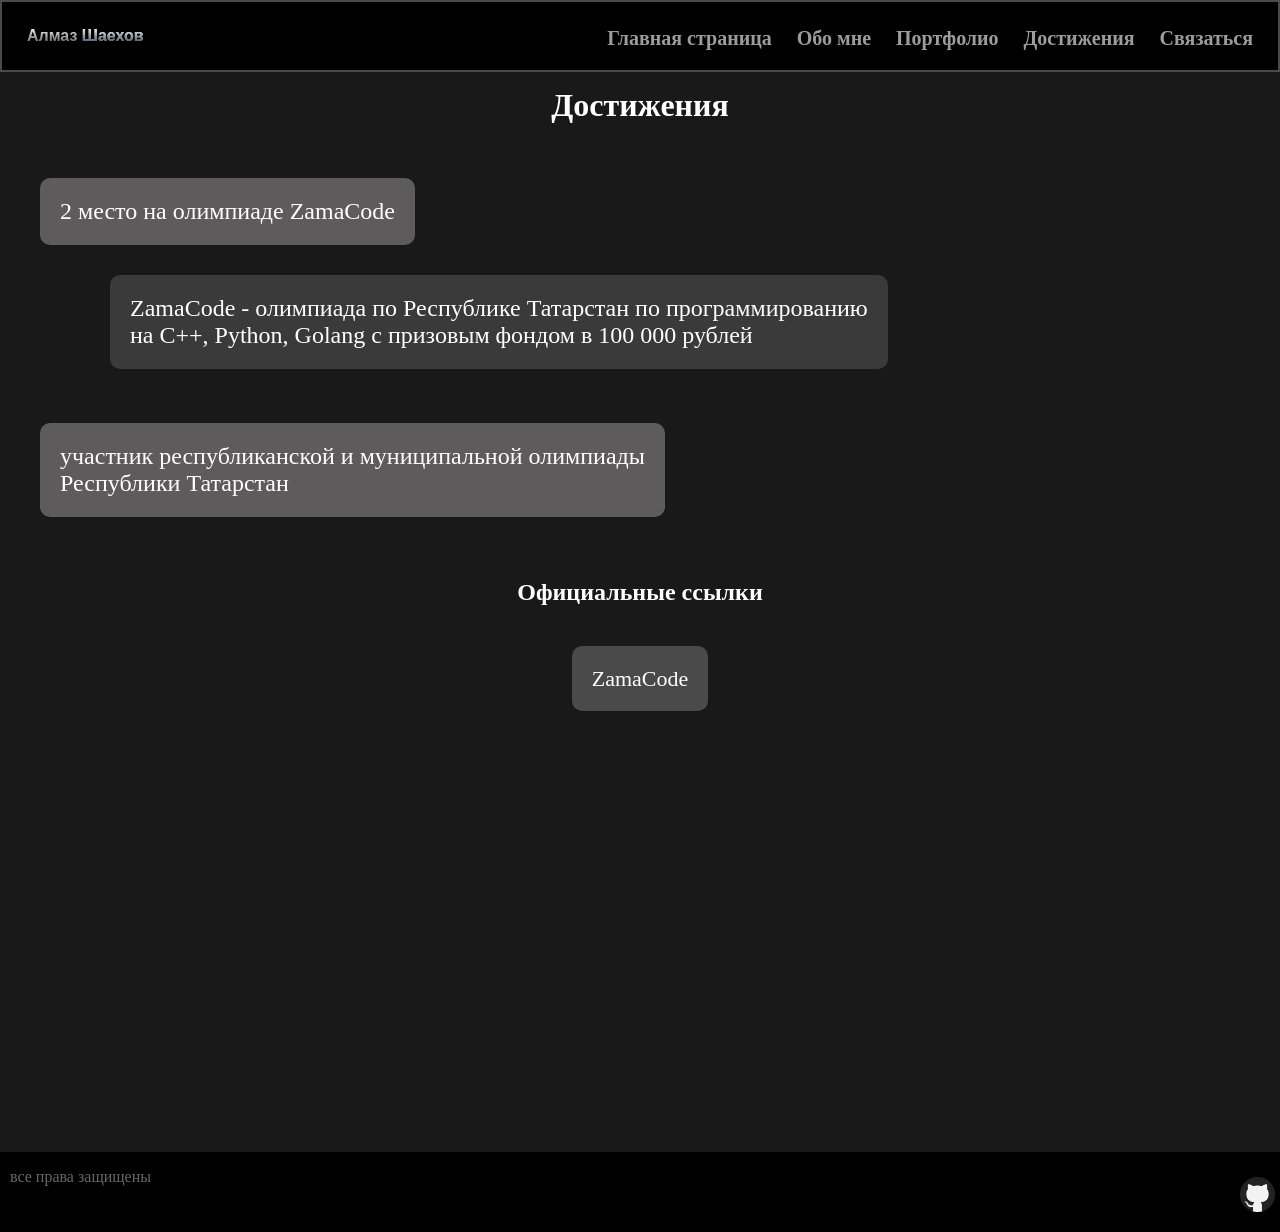
==== achivments.html @ 7fa11ec9 "добавлены файлы проекта" ====
<!DOCTYPE html>
<html>
<head>
  <meta charset="utf-8">
  <meta name="viewport" content="width=device-width, initial-scale=1.0">
  <link rel="stylesheet" type="text/css" href="style.css"/>
  <title>Hello, World!</title>
</head>
<body>
  <header>
    <div class="desktop">
    <div class="bg">
      <nav>
        <a href="index.html" id="logo"><b>Алмаз</b> <b id="lastName">Шаехов</b></a>

        <a href="help.html" class="navigation"><b>Связаться</b></a>
        <a href="achivments.html" class="navigation"><b>Достижения</b></a>
        <a href="portfolio.html" class="navigation"><b>Портфолио</b></a>
        <a href="MeInfo.html" class="navigation"><b>Обо мне</b></a>
        <a href="index.html" class="navigation"><b>Главная страница</b></a>
      </nav>
    </div>
    </div>


      <div class="mobile">
        <div class="bg">
        <nav>
          <a href="index.html" id="logo"><b>Алмаз</b> <b id="lastName">Шаехов</b></a>
        <select id="selnav" onchange="location.href=this.value" value="index.html">
          <option value="index.html">Главная страница</option>
          <option value="MeInfo.html">Обо мне</option>
          <option value="portfolio.html">Портфолио</option>
          <option value="achivments.html" selected>Достижение</option>
          <option value="help.html">Связаться</option>
        </select>
        </nav>
        </div>
      </div>
  </header>
  
  <main>
    <div class="mobile">
    <h1 align="center" >Достижения</h1>
    <ol id="listAchivments">
    <li id="listAch1">2 место на олимпиаде ZamaCode</li>
    <p id="listAch2">ZamaCode - олимпиада по Республике Татарстан <br>по программированию на C++, Python, Golang <br>с призовым фондом в 100 000 рублей</p>
    <li id="listAch3">участник республиканской <br>и муниципальной олимпиады <br>Республики Татарстан</li>
    </ol>
    </div>

    <div class="desktop">
      <h1 align="center">Достижения</h1>
      <ol id="listAchivmentsD">
      <li id="listAch1D">2 место на олимпиаде ZamaCode</li><br>
      <p id="listAch2D">ZamaCode - олимпиада по Республике Татарстан по программированию <br>на C++, Python, Golang с призовым фондом в 100 000 рублей</p>
      <li id="listAch3D">участник республиканской и муниципальной олимпиады <br>Республики Татарстан</li>
      </ol>

      <br>
      <h2 align="center" style="margin-top: 30px; margin-bottom: 60px">Официальные ссылки</h2>

      <div id="URLcon">
      <a href="https://zamacode.ru/" target="_blank" id="ZamaCode">ZamaCode</a>
      </div>
    </div>
  </main>
  
  <footer id="indexfooter">
    <div id="bgfooter">
      <p style="color:#666666; font-size: 16px; margin-left: 10px">все права защищены</p>
        <a href="https://github.com/almazshaehov777-hub" target="_blank"><img src="github.png" class="socialNet"></a>
    </div>
  </footer>
</body>
</html>
---- style.css ----
/*ПК*/
@media (min-width: 1024px){
/*Main Page, PC*/
#logo {
  text-decoration:none;
  color:white;
  font-family: sans-serif;
  font-size: 16px;
  background: -webkit-linear-gradient(top, white, #5d5b5b);
  -webkit-background-clip: text;
  -webkit-text-fill-color: transparent;
}
.navigation{
    text-decoration: none;
    font-size: 20px;
    color: #9c9c9c;
    margin-left: 25px;
    float: right;
}
.navigation:hover{
    animation: navAnim 0.25s;
    animation-fill-mode: forwards;
}
.bg{
    background-color: black;
    padding: 25px;
    border: 2px double #4a4a4a;
}
html, body{
    padding: 0px;
    margin: 0px;
}
.desktop{
    display:block;
}
.mobile{
    display: none;
}


@keyframes navAnim{
    0%{
        font-size: 20px;
        color: #9c9c9c;
    }
    100%{
        font-size: 21px;
        color: white;
    }
}
@keyframes startAnim{
    0%{
        margin-top: 10%;
        opacity: 0;
    }
    100%{
        margin-top: 15px;
        opacity: 100%;
    }
}
@keyframes listAnimA{
    0%{
        opacity: 0;
        margin-top: 20%;
    }
    100%{
        opacity: 1;
        margin-top: 0;
    }
}
@keyframes divAnim{
    0%{
        opacity: 0;
        margin-top: 20%;
    }
    100%{
        opacity: 1;
        margin-top: 20px;
    }
}
@keyframes nameAnim{
    0%{
        opacity: 0;
        margin-top: 5%;
    }
    100%{
        opacity: 1;
        margin-top: 0px;
    }
}
@keyframes listAnimation{
    0%{
        opacity: 0;
        margin-top: 10%;
    }
    100%{
        opacity: 1;
        margin-top: 20px;
    }
}
@keyframes projAnim{
    0%{
        opacity: 0;
        margin-top: 15%;
    }
    100%{
        opacity: 1;
        margin-top: 30px;
    }
}
@keyframes helpAnim{
    0%{
        opacity: 0;
    }
    100%{
        opacity: 1;
    }
}
@keyframes cardAnim{
    0%{
        margin-top: 100px;
        background:#919191;
    }
    100%{
        margin-top: 30px;
        background: white;
    }
}


.name{
    color:#44fe45;
    font-family: 'Times New Roman', Times, serif;
}
body{
    background: rgb(25,25,25);
}
#start{
    color: white;
    font-size: 24px;
    float: right;
    padding: 25px;
    background: #2e2e2e;
    margin-top: 10%;
    opacity: 0;
    animation: startAnim 1.5s ease;
    animation-fill-mode: forwards;
    border-radius: 7px;
    margin-left: 53%;
}
#lastName{
    background: -webkit-linear-gradient(top, white, #38495a);
    -webkit-background-clip: text;
    -webkit-text-fill-color: transparent;
}
#imageStart{
    clip-path: polygon(50% 100%, 10% 100%, 50% 0%, 120% 15%);
    animation: startAnim 2.5s ease;
    animation-fill-mode: forwards;
    position: absolute;
    top: -1%;
    left: -5%;
    display:block;
}
#bgfooter{
    background: black;
    margin-top: auto;
    height: 80px;
}
footer{
    display: flex;
    flex-direction: column;
    min-height: 60vh;
    width: 100%;
}
.socialNet{
    width: 35px;
    height: 35px;
    float:right;
    margin-top: -25px;
    margin-right: 5px;
}
#indexInfoList{
    color: white;
    font-size: 24px;
    float: right;
    margin-right: 10px;
}
.indexInfoListCL{
    padding: 25px;
    background: #2e2e2e;
    margin-bottom: 15px;
    border-radius: 7px;
}
#list1D{
    opacity: 0;
    margin-top: 20%;
    animation: listAnimA 1.5s ease;
    animation-fill-mode: forwards;
}
#list2D{
    opacity: 0;
    margin-top: 20%;
    animation: listAnimA 2.25s ease;
    animation-fill-mode: forwards;
}
#list3D{
    opacity: 0;
    margin-top: 20%;
    animation: listAnimA 3s ease;
    animation-fill-mode: forwards;
}






/*MeInfo, desktop*/
h1{
    color: white;
    animation: startAnim 1.5s ease;
    animation-fill-mode: forwards;
}
#selText{
    display: flex;
    justify-content: center;
}
#distD{
    display: inline-block;
    color: white;
    margin-top: 40px;
    font-size: 28px;
    background: #2e2e2e;
    padding: 25px;
    border-radius: 7px;;
    animation: divAnim 2.5s ease;
    animation-fill-mode: forwards;
}
.greenD{
    color:#44fe45;
}
h2{
    color: white;
}
#langProgD{
    display: flex;
}
#cppD, #csD, #RUD, #END, #JPD{
    height: 350px;
    flex: 1;
    margin-right: 20px;
    border-radius: 10px;
    margin-top: 10px;
}
#cppD>img, #csD>img{
    width: 70px;
    height: 70px;
}
#cppD{
    margin-left: 20px;
    background: #67b0fe;
}
#csD{
    background: #a31aff;
}
#RUD{
    background-image: url("RU.png");
    background-repeat: no-repeat;
    background-size: 260%;
}
#END{
    background-image: url("EN.jpg");
    background-size: cover;
    background-position: center;
}
#JPD{
    background-image: url("JP.jpg");
    background-size: cover;
    background-position: center;
}
#cppD>img, #csD>img{
    position: relative;
    left: 33%;
    top: 35%;
}
#nameLangProg{
    display: flex;
    color: white;
}
.nameLang{
    margin-right: 20px;
    flex: 1;
    border-radius: 10px;
    height: 40px;
    text-align: center;
    line-height: 40px;
    font-size: 24px;
}
#nameCpp{
    margin-left: 20px;
    background: #67b0fe;
}
#nameCs{
    background: #a31aff;
}
#nameRUS{
    background-image: url("RU.png");
    background-repeat: no-repeat;
    background-size: cover;
    color: black;
}
#nameEN{
    background: #3a365d;
}
#nameJP{
    background: white;
    color: black;
}
#containerLang{
    display: flex;
}
.langRate{
    color: white;
    margin-right: 20px;
    height: 40px;
    margin-top: 10px;
    flex: 1;
    border-radius: 10px;
    text-align: center;
    line-height: 40px;
    font-size: 24px;
}
#cppRate{
    margin-left: 20px;
    background: #67b0fe;
}
#csRate{
    background: #a31aff;
}
#RUSRate{
    background-image: url("RU.png");
    background-repeat: no-repeat;
    background-size: cover;
    background-position-y: bottom;
}
#ENRate{
    background: #3a365d;
}
#JPRate{
    color: black;
    background: white;
}

#cppD, #cppRate{
    animation: divAnim 1s ease;
    animation-fill-mode: forwards;
}
#csD, #csRate{
    animation: divAnim 1.25s ease;
    animation-fill-mode: forwards;
}
#RUD, #RUSRate{
    animation: divAnim 1.5s ease;
    animation-fill-mode: forwards;
}
#END, #ENRate{
    animation: divAnim 1.75s ease;
    animation-fill-mode: forwards;
}
#JPD, #JPRate{
    animation: divAnim 2s ease;
    animation-fill-mode: forwards;
}
#nameCpp{
    animation: nameAnim 1s ease;
    animation-fill-mode: forwards;
}
#nameCs{
    animation: nameAnim 1.25s ease;
    animation-fill-mode: forwards;
}
#nameRUS{
    animation: nameAnim 1.5s ease;
    animation-fill-mode: forwards;
}
#nameEN{
    animation: nameAnim 1.75s ease;
    animation-fill-mode: forwards;
}
#nameJP{
    animation: nameAnim 2s ease;
    animation-fill-mode: forwards;
}
h2{
    animation: listAnimation 2s ease;
    animation-fill-mode: forwards;
}
.containerInfo{
    display: flex;
    gap: 15px;
    width: 100%;
}
.cardInfo{
    flex: 1;
    height: 300px;
    background: #424242;
    margin-top: 100px;
    margin-right: 25px;
    margin-left: 25px;
    border-radius: 10px;
    color: #919191;
    border: 4px solid black;
    transition: .3s all ease;
}
.cardInfo>b{
    margin-left: 20px;
    font-size: 24px;
}
.cardInfo>img{
    position: relative;
    left: 3%;
    top: 5%;
}
.cardInfo>p{
    font-size: 26px;
    margin-top: 50px;
    margin-left: 10px;
    margin-right: 5px;
    font-family: FreeMono, monospace;
}
.containerInCard{
    display: flex;
    width: 100%;
}
.cardInCard{
    flex: 1;
    height: 20px;
    background: #7a7a7a;
    font-size: 18px;
    margin-right: 10px;
    margin-left: 10px;
    padding: 5px;
    border-radius: 15px;
    margin-top: auto;
    text-align: center;
    border: 2.5px solid black;
    color: white;
}
.cardInfo:hover{
    background: #e3e3e3;
    margin-top: 60px;
    color: black;
    box-shadow: 0 12px 36px rgba(192, 192, 192, 0.2);
}






/*Portfolio, desktop*/
.cardcontainer{
    display: flex;
}
.cardD{
    display: flex;
    flex: 1;
    transition: .3s all ease;
    height: 100px;
    background: gray;
    margin-left: 15px;
    border-radius: 7px;
    justify-content: center;
    align-items: center;
    font-size: 24px;
    color: white;
    margin-top: 30px;
    animation: projAnim 2s;
    animation-fill-mode: forwards;
}
#lastCard{
    margin-right: 15px;
}
.cardD:hover{
    flex: 2;
    background: white;
    color: black;
    cursor: pointer;
}
#portfoliofooter{
    min-height: 90vh;
}





/*Achivment, desktop*/
#listAchivmentsD{
    color: white;
    font-size: 24px;
}
#listAch1D, #listAch3D{
    background: #5d5b5b;
}
#listAch1D{
    animation: projAnim 1s ease;
    animation-fill-mode: forwards;
}
#listAch2D{
    margin-top: 60px;
    margin-left: 70px;
    background: #3a3a3a;
    animation: projAnim 1.5s ease;
    animation-fill-mode: forwards;
}
#listAch3D{
    margin-top: 60px;
    animation: projAnim 2s ease;
    animation-fill-mode: forwards;
}
#listAch1D, #listAch2D, #listAch3D{
    display: inline-block;
    padding: 20px;
    border-radius: 10px;
}
#URLcon{
    text-align: center;
}
#ZamaCode{
    background: #4a4a4a;
    padding: 20px;
    border-radius: 10px;
    text-decoration: none;
    color: white;
    display: inline;
    font-size: 22px;
    transition: .4s;
    animation: nameAnim 2s ease;
    animation-fill-mode: forwards;
}
#ZamaCode:hover{
    background: white;
    color: black;
}




/*help, desktop*/
form{
    text-align: center;
}
#buttonSubmit{
    margin-top: 30px;
    width: 100px;
    height: 30px;
    border-radius: 7px;
    animation: helpAnim 2s;
    animation-fill-mode: forwards;
}
#nameText{
    width: 200px;
    border-radius: 3px;
    animation: helpAnim 1s;
    animation-fill-mode: forwards;
}
#textHelp{
    width: 250px;
    height: 40px;
    border-radius: 3px;
    animation: helpAnim 1.5s;
    animation-fill-mode: forwards;
}
}
























/*телефоны*/
@media(max-width: 576px){
html{
    display:block;
}

#logo {
  text-decoration:none;
  color:white;
  font-family: sans-serif;
  font-size: 18px;
  background: -webkit-linear-gradient(white, #5d5b5b);
  -webkit-background-clip: text;
  -webkit-text-fill-color: transparent;
}
.desktop{
    display:none;
}
.mobile{
    display: block;
}
.navigation{
    text-decoration: none;
    font-size: 16px;
    color: #9c9c9c;
    margin-left: 25px;
    float: right;
}
.navigation:hover{
    animation: navAnim 0.25s;
    animation-fill-mode: forwards;
}
.bg{
    background-color: black;
    padding: 35px;
    border: 2px double #4a4a4a;
}
html, body{
    padding: 0px;
    margin: 0px;
}


@keyframes navAnim{
    0%{
        font-size: 16px;
        color: #9c9c9c;
    }
    100%{
        font-size: 17px;
        color: white;
    }
}
@keyframes startAnim{
    0%{
        margin-top: 10%;
        opacity: 0;
    }
    100%{
        margin-top: 15px;
        opacity: 100%;
    }
}
@keyframes selAnim{
    0%{
        color: #9c9c9c;
    }
    100%{
        color: white;
    }
}
@keyframes listAnim1{
    0%{
        margin-top: 10%;
        opacity: 0;
    }
    100%{
        margin-top: 15px;
        opacity: 1;
    }
}
@keyframes listAnim2{
    0%{
        margin-top: 20%;
        opacity: 0;
    }
    100%{
        margin-top: 15px;
        opacity: 1;
    }
}
@keyframes listAnim3{
    0%{
        margin-top: 30%;
        opacity: 0;
    }
    100%{
        margin-top: 15px;
        opacity: 1;
    }
}
@keyframes portAnim{
    0%{
        opacity: 0;
        margin-top: 20%;
    }
    100%{
        opacity: 1;
        margin-top: 7%;
    }
}
@keyframes achivmentsAnim{
    0%{
        opacity: 0;
        margin-top: 20%;
    }
    100%{
        opacity: 1;
        margin-top: 5%;
    }
}
@keyframes h2Anim{
    0%{
        opacity: 0;
    }
    100%{
        opacity: 1;
    }
}
@keyframes startAnim2{
    0%{
        opacity: 0;
        margin-bottom: 50px;
    }
    100%{
        opacity: 1;
        margin-bottom: 25px;
    }
}
@keyframes h2ZAnim{
    0%{
        opacity: 0;
        margin-top: 20%;
    }
    100%{
        opacity: 1;
        margin-top: 15px;
    }
}
@keyframes langProg{
    0%{
        opacity: 0;
        margin-top: 20%;
    }
    100%{
        opacity: 1;
        margin-top: 0;
    }
}
@keyframes lang{
    0%{
        opacity: 0;
        margin-top: 20%
    }
    100%{
        opacity: 0.9;
        margin-top: 0;
    }
}
@keyframes textAnim{
    0%{
        color: white;
    }
    100%{
        color: black;
    }
}
@keyframes textHelpAnim{
    0%{
        margin-top: 20%;
        opacity: 0;
    }
    100%{
        margin-top: 20px;
        opacity: 1;
    }
}


.name{
    color:#44fe45;
    font-family: 'Times New Roman', Times, serif;
}
body{
    background: rgb(25,25,25);
}
#start{
    color: white;
    font-size: 20px;
    float: right;
    padding: 25px;
    background: #2e2e2e;
    margin-top: 10%;
    margin-left: 5px;
    opacity: 0;
    animation: startAnim 1.5s ease;
    animation-fill-mode: forwards;
    border-radius: 7px;
    display: inline;
}
#lastName{
    background: -webkit-linear-gradient(white, #38495a);
    -webkit-background-clip: text;
    -webkit-text-fill-color: transparent;
}
#imageStartMobile{
    clip-path: polygon(40% 100%, -50% 50%, 25% 0%, 60% 7.5%, 80% 50%);
    animation: startAnim 2.5s ease;
    animation-fill-mode: forwards;
    width: 80%;
    height: 80%;
}
#bgfooter{
    background: black;
    margin-top: auto;
    height: 80px;
}
#indexfooter{
    display: flex;
    flex-direction: column;
    min-height: 49vh;
    width: 100%;
}
.socialNet{
    width: 35px;
    height: 35px;
    float:right;
    margin-top: -30px;
    margin-right: 5px;
}
#selnav{
    float: right;
    font-size: 16px;
    background: black;
    color: #9c9c9c;
    border-radius: 5px;
}
#selnav:hover{
    animation: selAnim 0.4s;
    animation-fill-mode: forwards;
}
.list{
    color: white;
    white-space: nowrap;
    font-size: 20px;
    background: #2e2e2e;
    padding: 25px;
    margin-top: 15px;
    border-radius: 7px;
    opacity: 0;
}
#listAll{
    display: inline-block;
}
#list1{
    animation: listAnim1 0.75s;
    animation-fill-mode: forwards;
}
#list2{
    animation: listAnim2 1s;
    animation-fill-mode: forwards;
}
#list3{
    animation: listAnim3 1.5s;
    animation-fill-mode: forwards;
}



/*Mobile, Portfolio*/
h1{
    color: white;
    font-family: 'Times New Roman', Times, serif;
    animation: portAnim 1.5s;
    animation-fill-mode: forwards;
}
.cardcontainer{
    display: flex;
}
.card{
    background: gray;
    height: 100px;
    margin-left: 10px;
    margin-top: 40px;
    border-radius: 12px;
    flex: 1;
    transition: .3s all ease;
    animation: portAnim 2s;
    animation-fill-mode: forwards;
    text-align: center;
    display: flex;
    align-items: center;
    justify-content: center;
}
.card:hover{
    flex: 2;
    background: white;
}
#lastCard{
    margin-right: 10px;
}
#portfoliofooter{
    display: flex;
    flex-direction: column;
    width: 100%;
    min-height: 79vh;
}
#firstCard>b, #cardMid>b, #lastCard>b{
    color: white;
}
#firstCard:hover>b{
    animation: textAnim 0.3s ease;
    animation-fill-mode: forwards;
}
#cardMid:hover>b{
    animation: textAnim 0.3s ease;
    animation-fill-mode: forwards;
}
#lastCard:hover>b{
    animation: textAnim 0.3s ease;
    animation-fill-mode: forwards;
}




/*Достижения, Mobile*/
#listAchivments{
    color: white;
    font-size: 20px;
}
#listAchivments>li{
    background: gray;
    padding: 20px;
    margin-right: 90px;
    border-radius: 7px;
}
#listAchivments>p{
    margin-left: 20px;
    background: #4a4a4a;
    margin-right: 25px;
    padding: 15px;
    border-radius: 7px;
}
#listAch1{
    animation: achivmentsAnim 1s;
    animation-fill-mode: forwards;
}
#listAch2{
    animation: achivmentsAnim 1.25s;
    animation-fill-mode: forwards;
}
#listAch3{
    animation: achivmentsAnim 1.5s;
    animation-fill-mode: forwards;
}




/*MeInfo, mobile*/
#dist{
    font-size: 20px;
    color: white;
    margin-left: 10px;
}
h2{
    color: white;
}
#listDist{
    color: white;
    font-size: 24px;
    margin-left: 10px;
}
#cpp{
    background: #67b0fe;
    animation: langProg 1s ease;
    animation-fill-mode: forwards;
}
#cs{
    background: #a31aff;
    animation: langProg 1.5s ease;
    animation-fill-mode: forwards;
}
#langProg{
    color: white;
    font-size: 24px;
    display: flex;
    align-items: center;
    margin-left: 10px;
    text-align: center;
}
#cs>img, #cpp>img{
    width: 35px;
    height: 35px;
    position: relative;
    top: 7px;
    left: 0px;
}
#RU, #EN, #JP, #cpp, #cs{
    position: relative;
    margin-left: 10px;
    border-radius: 7px;
    height: 117px;
    color: black;
    margin-top: 20%;
    opacity: 0;
    flex: 1;
}
#RU{
    background-image: url("RU.png");
    background-size: cover;
    animation: lang 2s ease;
    animation-fill-mode: forwards;
}
#EN{
    background-image: url("EN.jpg");
    background-position: center;
    background-size: 235%;
    animation: lang 2.5s ease;
    animation-fill-mode: forwards;
}
#JP{
    background-image: url("JP.jpg");
    background-position: center;
    background-size: 226.5%;
    margin-right: 15px;
    animation: lang 3s ease;
    animation-fill-mode: forwards;
}
#RU>b, #EN>b, #JP>b{
    position: relative;
    top: 39%;
}
#h2Z{
    margin-top: 15px;
    animation: h2ZAnim 2s ease;
    animation-fill-mode: forwards;
}
#meInfoList1{
    animation: listAnim1 1.25s ease;
    animation-fill-mode: forwards;
    padding: 25px;
    border-radius: 7px;
    background: #7a7a7a;
    margin-right: 90px;
}
#meInfoList2{
    animation: listAnim1 1.5s ease;
    animation-fill-mode: forwards;
    padding: 20px;
    border-radius: 7px;
    background: #7a7a7a;
    margin-right: 90px;
}
#meInfoList3{
    animation: listAnim1 1.75s ease;
    animation-fill-mode: forwards;
    padding: 20px;
    border-radius: 7px;
    background: #7a7a7a;
    margin-right: 90px;
}
#dist{
    font-size: 24px;
    float: right;
    background: #7a7a7a;
    padding: 25px;
    border-radius: 7px;
    margin-bottom: 50px;
    animation: startAnim2 2s ease;
    animation-fill-mode: forwards;
}
#mainWork{
    opacity: 0;
    animation: h2Anim 2s;
    animation-fill-mode: forwards;
}



/*help, Mobile*/
form{
    text-align: center;
}
.textHelp{
    border-radius: 7px;
}
#buttonSubmit{
    width: 100px;
    height: 30px;
    border-radius: 7px;
    background: #969696;
    color: white;
    font-family: 'Times New Roman', Times, serif;
    font-size: 16px;;
    animation: langProg 2s;
    animation-fill-mode: forwards;
}
#namePar{
    margin-top: 40px;
    animation: textHelpAnim 1s ease;
    animation-fill-mode: forwards;
}
#textPar{
    margin-bottom: 0px;
    animation: textHelpAnim 1.25s ease;
    animation-fill-mode: forwards;
}
#nameText{
    width: 40%;
    height: 20px;
    animation: langProg 1.5s ease;
    animation-fill-mode: forwards;
}
#textHelp{
    width: 60%;
    height: 30px;
    margin-bottom: 30px;
    animation: langProg 1.75s ease;
    animation-fill-mode: forwards;
}
#helpfooter{
    display: flex;
    flex-direction: column;
    min-height: 65vh;
    width: 100%;
}
}
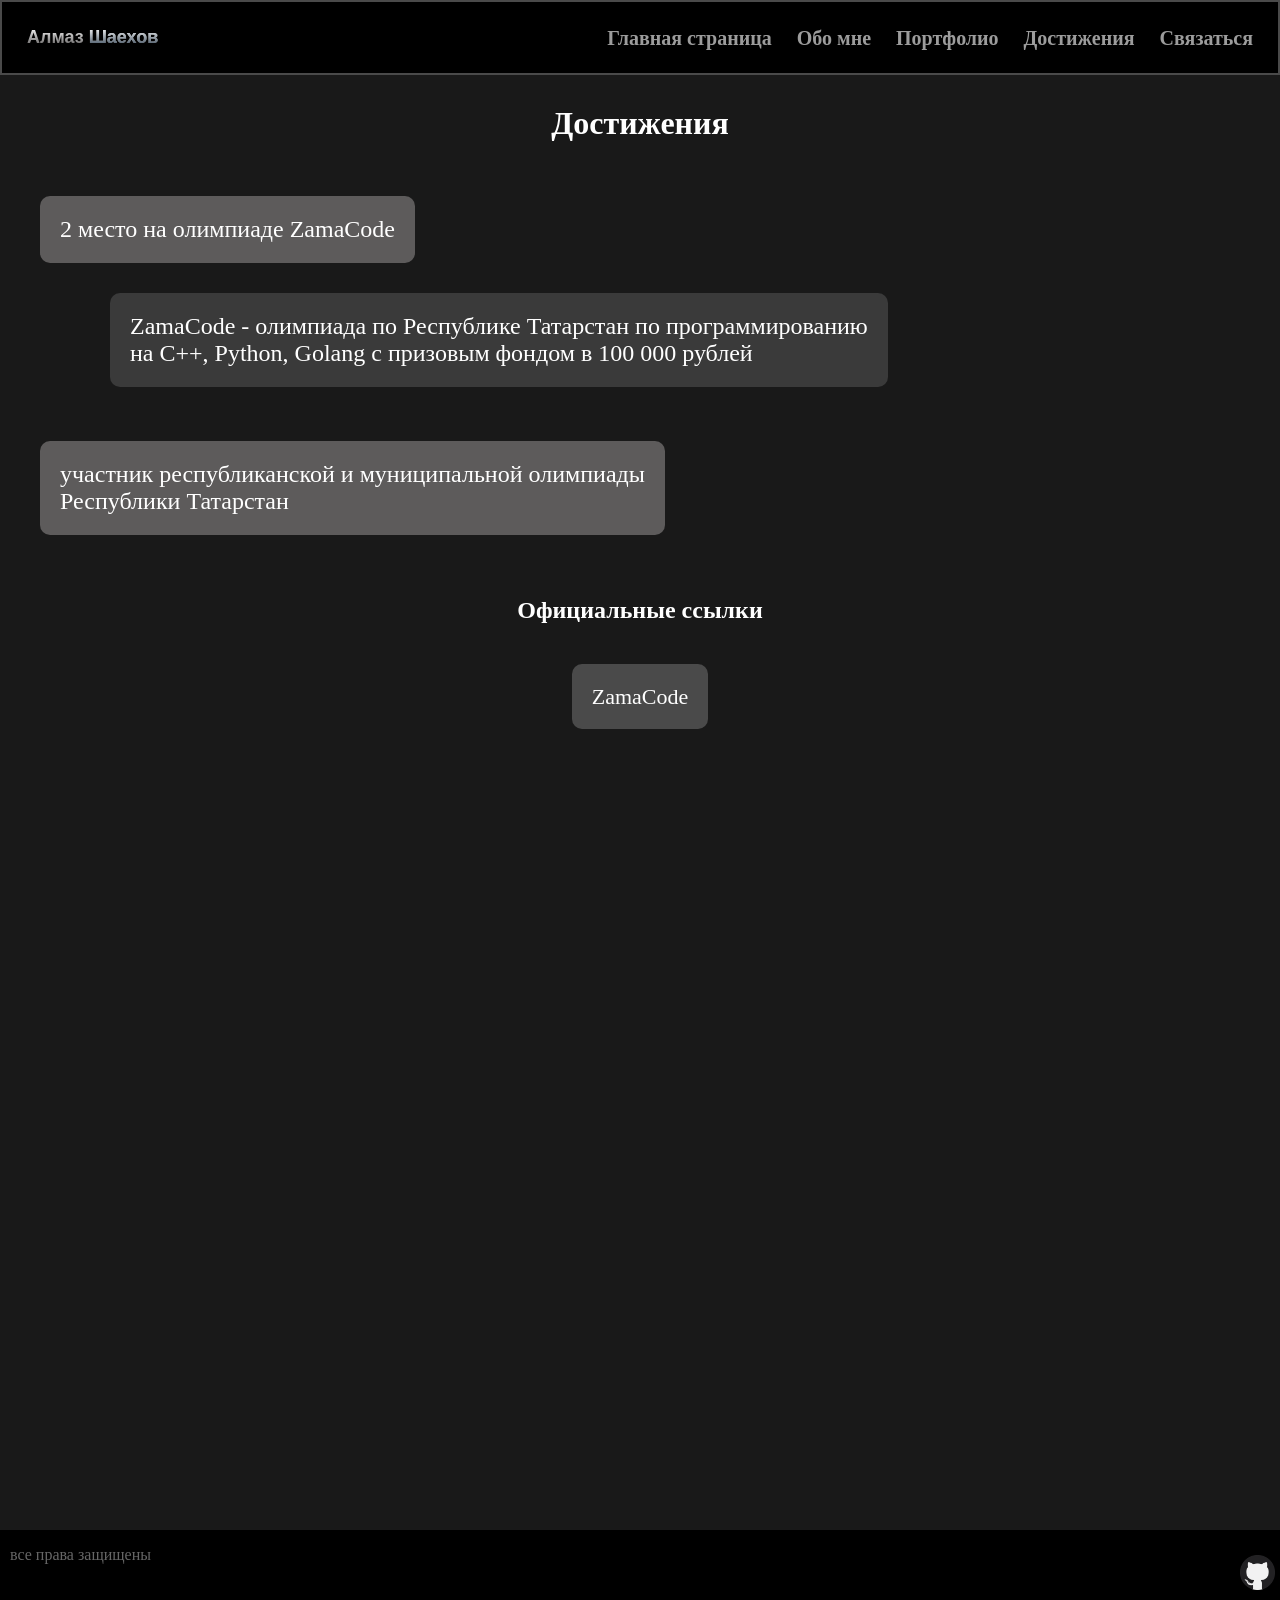
==== commit aade49ba: "был до конца изменен сайт(общий вид страниц для каждого устройства)" ====
--- a/achivments.html
+++ b/achivments.html
@@ -2,9 +2,10 @@
 <html>
 <head>
   <meta charset="utf-8">
-  <meta name="viewport" content="width=device-width, initial-scale=1.0">
+  <meta name="viewport" content="width=device-width, initial-scale=1.0, user-scalable=yes">
   <link rel="stylesheet" type="text/css" href="style.css"/>
-  <title>Hello, World!</title>
+  <link rel="icon" type="image/x-icon" href="image/channels4_profile.ico">
+  <title>Достижения</title>
 </head>
 <body>
   <header>
@@ -40,21 +41,11 @@
   </header>
   
   <main>
-    <div class="mobile">
-    <h1 align="center" >Достижения</h1>
-    <ol id="listAchivments">
-    <li id="listAch1">2 место на олимпиаде ZamaCode</li>
-    <p id="listAch2">ZamaCode - олимпиада по Республике Татарстан <br>по программированию на C++, Python, Golang <br>с призовым фондом в 100 000 рублей</p>
-    <li id="listAch3">участник республиканской <br>и муниципальной олимпиады <br>Республики Татарстан</li>
-    </ol>
-    </div>
-
-    <div class="desktop">
       <h1 align="center">Достижения</h1>
-      <ol id="listAchivmentsD">
-      <li id="listAch1D">2 место на олимпиаде ZamaCode</li><br>
-      <p id="listAch2D">ZamaCode - олимпиада по Республике Татарстан по программированию <br>на C++, Python, Golang с призовым фондом в 100 000 рублей</p>
-      <li id="listAch3D">участник республиканской и муниципальной олимпиады <br>Республики Татарстан</li>
+      <ol id="listAchivments">
+      <li id="listAch1">2 место на олимпиаде ZamaCode</li><br>
+      <p id="listAch2">ZamaCode - олимпиада по Республике Татарстан по программированию <br>на C++, Python, Golang с призовым фондом в 100 000 рублей</p>
+      <li id="listAch3">участник республиканской и муниципальной олимпиады <br>Республики Татарстан</li>
       </ol>
 
       <br>
@@ -63,7 +54,6 @@
       <div id="URLcon">
       <a href="https://zamacode.ru/" target="_blank" id="ZamaCode">ZamaCode</a>
       </div>
-    </div>
   </main>
   
   <footer id="indexfooter">
--- a/style.css
+++ b/style.css
@@ -1,12 +1,93 @@
-/*ПК*/
-@media (min-width: 1024px){
-/*Main Page, PC*/
+#listAll{
+    color: white;
+    font-size: 24px;
+    float: right;
+    margin-right: 10px;
+}
+.list{
+    padding: 25px;
+    background: #2e2e2e;
+    margin-bottom: 15px;
+    border-radius: 7px;
+}
+#list1{
+    opacity: 0;
+    margin-top: 20%;
+    animation: listAnimA 1.5s ease;
+    animation-fill-mode: forwards;
+}
+#list2{
+    opacity: 0;
+    margin-top: 20%;
+    animation: listAnimA 2.25s ease;
+    animation-fill-mode: forwards;
+}
+#list3{
+    opacity: 0;
+    margin-top: 20%;
+    animation: listAnimA 3s ease;
+    animation-fill-mode: forwards;
+}
+#bgfooter{
+    background: black;
+    margin-top: auto;
+    height: 80px;
+}
+footer{
+    display: flex;
+    flex-direction: column;
+    min-height: 100vh;
+    width: 100%;
+}
+.socialNet{
+    width: 35px;
+    height: 35px;
+    float:right;
+    margin-top: -25px;
+    margin-right: 5px;
+}
+.bg{
+    background-color: black;
+    border: 2px double #4a4a4a;
+}
+#start{
+    color: white;
+    font-size: 24px;
+    float: right;
+    margin-top: 10%;
+    margin-left: 5px;
+    opacity: 0;
+    animation: startAnim 1.5s ease;
+    animation-fill-mode: forwards;
+    display: block;
+    width: 100%;
+    text-align: right;
+}
+#bgText{
+    display: inline-block;
+    background: #2e2e2e;
+    padding: 25px;
+    border-radius: 7px;
+}
+#lastName{
+    background: -webkit-linear-gradient(white, #38495a);
+    -webkit-background-clip: text;
+    -webkit-text-fill-color: transparent;
+}
+.name{
+    color:#44fe45;
+    font-family: 'Times New Roman', Times, serif;
+}
+body{
+    background: rgb(25,25,25);
+}
+
 #logo {
   text-decoration:none;
   color:white;
   font-family: sans-serif;
-  font-size: 16px;
-  background: -webkit-linear-gradient(top, white, #5d5b5b);
+  font-size: 18px;
+  background: -webkit-linear-gradient(white, #5d5b5b);
   -webkit-background-clip: text;
   -webkit-text-fill-color: transparent;
 }
@@ -21,449 +102,21 @@
     animation: navAnim 0.25s;
     animation-fill-mode: forwards;
 }
-.bg{
-    background-color: black;
-    padding: 25px;
-    border: 2px double #4a4a4a;
-}
-html, body{
-    padding: 0px;
-    margin: 0px;
-}
-.desktop{
-    display:block;
-}
-.mobile{
-    display: none;
-}
-
-
-@keyframes navAnim{
-    0%{
-        font-size: 20px;
-        color: #9c9c9c;
-    }
-    100%{
-        font-size: 21px;
-        color: white;
-    }
-}
-@keyframes startAnim{
-    0%{
-        margin-top: 10%;
-        opacity: 0;
-    }
-    100%{
-        margin-top: 15px;
-        opacity: 100%;
-    }
-}
-@keyframes listAnimA{
-    0%{
-        opacity: 0;
-        margin-top: 20%;
-    }
-    100%{
-        opacity: 1;
-        margin-top: 0;
-    }
-}
-@keyframes divAnim{
-    0%{
-        opacity: 0;
-        margin-top: 20%;
-    }
-    100%{
-        opacity: 1;
-        margin-top: 20px;
-    }
-}
-@keyframes nameAnim{
-    0%{
-        opacity: 0;
-        margin-top: 5%;
-    }
-    100%{
-        opacity: 1;
-        margin-top: 0px;
-    }
-}
-@keyframes listAnimation{
-    0%{
-        opacity: 0;
-        margin-top: 10%;
-    }
-    100%{
-        opacity: 1;
-        margin-top: 20px;
-    }
-}
-@keyframes projAnim{
-    0%{
-        opacity: 0;
-        margin-top: 15%;
-    }
-    100%{
-        opacity: 1;
-        margin-top: 30px;
-    }
-}
-@keyframes helpAnim{
-    0%{
-        opacity: 0;
-    }
-    100%{
-        opacity: 1;
-    }
-}
-@keyframes cardAnim{
-    0%{
-        margin-top: 100px;
-        background:#919191;
-    }
-    100%{
-        margin-top: 30px;
-        background: white;
-    }
-}
-
-
-.name{
-    color:#44fe45;
-    font-family: 'Times New Roman', Times, serif;
-}
-body{
-    background: rgb(25,25,25);
-}
-#start{
-    color: white;
-    font-size: 24px;
+#selnav{
     float: right;
-    padding: 25px;
-    background: #2e2e2e;
-    margin-top: 10%;
-    opacity: 0;
-    animation: startAnim 1.5s ease;
-    animation-fill-mode: forwards;
-    border-radius: 7px;
-    margin-left: 53%;
-}
-#lastName{
-    background: -webkit-linear-gradient(top, white, #38495a);
-    -webkit-background-clip: text;
-    -webkit-text-fill-color: transparent;
-}
-#imageStart{
-    clip-path: polygon(50% 100%, 10% 100%, 50% 0%, 120% 15%);
-    animation: startAnim 2.5s ease;
-    animation-fill-mode: forwards;
-    position: absolute;
-    top: -1%;
-    left: -5%;
-    display:block;
-}
-#bgfooter{
+    font-size: 16px;
     background: black;
-    margin-top: auto;
-    height: 80px;
-}
-footer{
-    display: flex;
-    flex-direction: column;
-    min-height: 60vh;
-    width: 100%;
-}
-.socialNet{
-    width: 35px;
-    height: 35px;
-    float:right;
-    margin-top: -25px;
-    margin-right: 5px;
-}
-#indexInfoList{
-    color: white;
-    font-size: 24px;
-    float: right;
-    margin-right: 10px;
-}
-.indexInfoListCL{
-    padding: 25px;
-    background: #2e2e2e;
-    margin-bottom: 15px;
-    border-radius: 7px;
-}
-#list1D{
-    opacity: 0;
-    margin-top: 20%;
-    animation: listAnimA 1.5s ease;
-    animation-fill-mode: forwards;
-}
-#list2D{
-    opacity: 0;
-    margin-top: 20%;
-    animation: listAnimA 2.25s ease;
-    animation-fill-mode: forwards;
-}
-#list3D{
-    opacity: 0;
-    margin-top: 20%;
-    animation: listAnimA 3s ease;
-    animation-fill-mode: forwards;
-}
-
-
-
-
-
-
-/*MeInfo, desktop*/
-h1{
-    color: white;
-    animation: startAnim 1.5s ease;
-    animation-fill-mode: forwards;
-}
-#selText{
-    display: flex;
-    justify-content: center;
-}
-#distD{
-    display: inline-block;
-    color: white;
-    margin-top: 40px;
-    font-size: 28px;
-    background: #2e2e2e;
-    padding: 25px;
-    border-radius: 7px;;
-    animation: divAnim 2.5s ease;
-    animation-fill-mode: forwards;
-}
-.greenD{
-    color:#44fe45;
-}
-h2{
-    color: white;
-}
-#langProgD{
-    display: flex;
-}
-#cppD, #csD, #RUD, #END, #JPD{
-    height: 350px;
-    flex: 1;
-    margin-right: 20px;
-    border-radius: 10px;
-    margin-top: 10px;
-}
-#cppD>img, #csD>img{
-    width: 70px;
-    height: 70px;
-}
-#cppD{
-    margin-left: 20px;
-    background: #67b0fe;
-}
-#csD{
-    background: #a31aff;
-}
-#RUD{
-    background-image: url("RU.png");
-    background-repeat: no-repeat;
-    background-size: 260%;
-}
-#END{
-    background-image: url("EN.jpg");
-    background-size: cover;
-    background-position: center;
-}
-#JPD{
-    background-image: url("JP.jpg");
-    background-size: cover;
-    background-position: center;
-}
-#cppD>img, #csD>img{
-    position: relative;
-    left: 33%;
-    top: 35%;
-}
-#nameLangProg{
-    display: flex;
-    color: white;
-}
-.nameLang{
-    margin-right: 20px;
-    flex: 1;
-    border-radius: 10px;
-    height: 40px;
-    text-align: center;
-    line-height: 40px;
-    font-size: 24px;
-}
-#nameCpp{
-    margin-left: 20px;
-    background: #67b0fe;
-}
-#nameCs{
-    background: #a31aff;
-}
-#nameRUS{
-    background-image: url("RU.png");
-    background-repeat: no-repeat;
-    background-size: cover;
-    color: black;
-}
-#nameEN{
-    background: #3a365d;
-}
-#nameJP{
-    background: white;
-    color: black;
-}
-#containerLang{
-    display: flex;
-}
-.langRate{
-    color: white;
-    margin-right: 20px;
-    height: 40px;
-    margin-top: 10px;
-    flex: 1;
-    border-radius: 10px;
-    text-align: center;
-    line-height: 40px;
-    font-size: 24px;
-}
-#cppRate{
-    margin-left: 20px;
-    background: #67b0fe;
-}
-#csRate{
-    background: #a31aff;
-}
-#RUSRate{
-    background-image: url("RU.png");
-    background-repeat: no-repeat;
-    background-size: cover;
-    background-position-y: bottom;
-}
-#ENRate{
-    background: #3a365d;
-}
-#JPRate{
-    color: black;
-    background: white;
-}
-
-#cppD, #cppRate{
-    animation: divAnim 1s ease;
-    animation-fill-mode: forwards;
-}
-#csD, #csRate{
-    animation: divAnim 1.25s ease;
-    animation-fill-mode: forwards;
-}
-#RUD, #RUSRate{
-    animation: divAnim 1.5s ease;
-    animation-fill-mode: forwards;
-}
-#END, #ENRate{
-    animation: divAnim 1.75s ease;
-    animation-fill-mode: forwards;
-}
-#JPD, #JPRate{
-    animation: divAnim 2s ease;
-    animation-fill-mode: forwards;
-}
-#nameCpp{
-    animation: nameAnim 1s ease;
-    animation-fill-mode: forwards;
-}
-#nameCs{
-    animation: nameAnim 1.25s ease;
-    animation-fill-mode: forwards;
-}
-#nameRUS{
-    animation: nameAnim 1.5s ease;
-    animation-fill-mode: forwards;
-}
-#nameEN{
-    animation: nameAnim 1.75s ease;
-    animation-fill-mode: forwards;
-}
-#nameJP{
-    animation: nameAnim 2s ease;
-    animation-fill-mode: forwards;
-}
-h2{
-    animation: listAnimation 2s ease;
-    animation-fill-mode: forwards;
-}
-.containerInfo{
-    display: flex;
-    gap: 15px;
-    width: 100%;
-}
-.cardInfo{
-    flex: 1;
-    height: 300px;
-    background: #424242;
-    margin-top: 100px;
-    margin-right: 25px;
-    margin-left: 25px;
-    border-radius: 10px;
-    color: #919191;
-    border: 4px solid black;
-    transition: .3s all ease;
-}
-.cardInfo>b{
-    margin-left: 20px;
-    font-size: 24px;
-}
-.cardInfo>img{
-    position: relative;
-    left: 3%;
-    top: 5%;
-}
-.cardInfo>p{
-    font-size: 26px;
-    margin-top: 50px;
-    margin-left: 10px;
-    margin-right: 5px;
-    font-family: FreeMono, monospace;
-}
-.containerInCard{
-    display: flex;
-    width: 100%;
-}
-.cardInCard{
-    flex: 1;
-    height: 20px;
-    background: #7a7a7a;
-    font-size: 18px;
-    margin-right: 10px;
-    margin-left: 10px;
-    padding: 5px;
-    border-radius: 15px;
-    margin-top: auto;
-    text-align: center;
-    border: 2.5px solid black;
-    color: white;
-}
-.cardInfo:hover{
-    background: #e3e3e3;
-    margin-top: 60px;
-    color: black;
-    box-shadow: 0 12px 36px rgba(192, 192, 192, 0.2);
-}
-
-
-
-
-
-
-/*Portfolio, desktop*/
+    color: #9c9c9c;
+    border-radius: 5px;
+}
+#selnav:hover{
+    animation: selAnim 0.4s;
+    animation-fill-mode: forwards;
+}
 .cardcontainer{
     display: flex;
 }
-.cardD{
+.card{
     display: flex;
     flex: 1;
     transition: .3s all ease;
@@ -482,7 +135,7 @@
 #lastCard{
     margin-right: 15px;
 }
-.cardD:hover{
+.card:hover{
     flex: 2;
     background: white;
     color: black;
@@ -491,36 +144,280 @@
 #portfoliofooter{
     min-height: 90vh;
 }
-
-
-
-
-
-/*Achivment, desktop*/
-#listAchivmentsD{
+h1{
+    color: white;
+    font-family: 'Times New Roman', Times, serif;
+    animation: portAnim 1.5s;
+    animation-fill-mode: forwards;
+}
+html, body{
+    padding: 0px;
+    margin: 0px;
+}
+
+
+
+
+
+
+
+
+/*MeInfo*/
+.selText{
+    display: flex;
+    justify-content: center;
+}
+.dist{
+    display: inline-block;
+    color: white;
+    margin-top: 40px;
+    font-size: 28px;
+    background: #2e2e2e;
+    padding: 25px;
+    border-radius: 7px;;
+    animation: divAnim 2.5s ease;
+    animation-fill-mode: forwards;
+}
+h2{
+    color: white;
+}
+.langProg{
+    display: flex;
+    gap: 30px;
+}
+.cpp, .cs, .RU, .EN, .JP{
+    height: 350px;
+    flex: 1;
+    margin-right: 20px;
+    border-radius: 10px;
+    margin-top: 10px;
+}
+.cpp>img, .cs>img{
+    width: 70px;
+    height: 70px;
+}
+.cpp{
+    margin-left: 20px;
+    background: #67b0fe;
+}
+.cs{
+    background: #a31aff;
+}
+.RU{
+    background-image: url("RU.png");
+    background-repeat: no-repeat;
+    background-size: cover;
+}
+.EN{
+    background-image: url("EN.jpg");
+    background-size: cover;
+    background-position: center;
+}
+.JP{
+    background-image: url("JP.jpg");
+    background-size: cover;
+    background-position: center;
+}
+.cpp>img, .cs>img{
+    position: relative;
+    left: auto;
+    top: 35%;
+}
+.nameLangProg{
+    display: flex;
+    color: white;
+    gap: 30px;
+}
+.nameLang{
+    margin-right: 20px;
+    flex: 1;
+    border-radius: 10px;
+    height: 40px;
+    text-align: center;
+    line-height: 40px;
+    font-size: 24px;
+}
+#nameCpp{
+    margin-left: 20px;
+    background: #67b0fe;
+}
+#nameCs{
+    background: #a31aff;
+}
+#nameRUS{
+    background-image: url("RU.png");
+    background-repeat: no-repeat;
+    background-size: cover;
+    color: black;
+}
+#nameEN{
+    background: #3a365d;
+}
+#nameJP{
+    background: white;
+    color: black;
+}
+.containerLang{
+    display: flex;
+    gap: 30px;
+}
+.langRate{
+    color: white;
+    margin-right: 20px;
+    height: 40px;
+    margin-top: 10px;
+    flex: 1;
+    border-radius: 10px;
+    text-align: center;
+    line-height: 40px;
+    font-size: 24px;
+}
+#cppRate{
+    margin-left: 20px;
+    background: #67b0fe;
+}
+#csRate{
+    background: #a31aff;
+}
+#RUSRate{
+    background-image: url("RU.png");
+    background-repeat: no-repeat;
+    background-size: cover;
+    background-position-y: bottom;
+}
+#ENRate{
+    background: #3a365d;
+}
+#JPRate{
+    color: black;
+    background: white;
+}
+
+#cppD, #cppRate{
+    animation: divAnim 1s ease;
+    animation-fill-mode: forwards;
+}
+#csD, #csRate{
+    animation: divAnim 1.25s ease;
+    animation-fill-mode: forwards;
+}
+#RUD, #RUSRate{
+    animation: divAnim 1.5s ease;
+    animation-fill-mode: forwards;
+}
+#END, #ENRate{
+    animation: divAnim 1.75s ease;
+    animation-fill-mode: forwards;
+}
+#JPD, #JPRate{
+    animation: divAnim 2s ease;
+    animation-fill-mode: forwards;
+}
+#nameCpp{
+    animation: nameAnim 1s ease;
+    animation-fill-mode: forwards;
+}
+#nameCs{
+    animation: nameAnim 1.25s ease;
+    animation-fill-mode: forwards;
+}
+#nameRUS{
+    animation: nameAnim 1.5s ease;
+    animation-fill-mode: forwards;
+}
+#nameEN{
+    animation: nameAnim 1.75s ease;
+    animation-fill-mode: forwards;
+}
+#nameJP{
+    animation: nameAnim 2s ease;
+    animation-fill-mode: forwards;
+}
+h2{
+    animation: listAnimation 2s ease;
+    animation-fill-mode: forwards;
+}
+.containerInfo{
+    display: flex;
+    gap: 15px;
+    width: 100%;
+}
+.cardInfo{
+    flex: 1;
+    height: 350px;
+    background: #424242;
+    border-radius: 10px;
+    color: #919191;
+    border: 4px solid black;
+    transition: .3s all ease;
+    animation: helpAnim 1.5s ease;
+    animation-fill-mode: forwards;
+}
+.cardInfo>b{
+    font-size: 24px;
+}
+.cardInfo>img{
+    position: relative;
+    left: 3%;
+    top: 5%;
+}
+.cardInfo>p{
+    font-size: 26px;
+    font-family: FreeMono, monospace;
+}
+.containerInCard{
+    display: flex;
+    width: 100%;
+}
+.cardInCard{
+    flex: 1;
+    height: 20px;
+    background: #7a7a7a;
+    font-size: 18px;
+    padding: 5px;
+    border-radius: 15px;
+    border: 2.5px solid black;
+    color: white;
+}
+.cardInfo:hover{
+    background: #e3e3e3;
+    color: black;
+    box-shadow: 0 12px 36px rgba(192, 192, 192, 0.2);
+}
+.cpp, .cs{
+    display: flex;
+    justify-content: center;
+}
+
+
+
+
+
+
+
+
+/*achivments*/
+#listAchivments{
     color: white;
     font-size: 24px;
 }
-#listAch1D, #listAch3D{
+#listAch1, #listAch3{
     background: #5d5b5b;
 }
-#listAch1D{
+#listAch1{
     animation: projAnim 1s ease;
     animation-fill-mode: forwards;
 }
-#listAch2D{
-    margin-top: 60px;
-    margin-left: 70px;
+#listAch2{
     background: #3a3a3a;
     animation: projAnim 1.5s ease;
     animation-fill-mode: forwards;
 }
-#listAch3D{
-    margin-top: 60px;
+#listAch3{
     animation: projAnim 2s ease;
     animation-fill-mode: forwards;
 }
-#listAch1D, #listAch2D, #listAch3D{
+#listAch1, #listAch2, #listAch3{
     display: inline-block;
     padding: 20px;
     border-radius: 10px;
@@ -548,12 +445,22 @@
 
 
 
-/*help, desktop*/
+
+
+/*Help*/
 form{
     text-align: center;
+    padding: 80px;
+    background: #2e2e2e;
+    display: inline-block;
+    border-radius: 25px;
+}
+section{
+    display: flex;
+    align-items: center;
+    justify-content: center;
 }
 #buttonSubmit{
-    margin-top: 30px;
     width: 100px;
     height: 30px;
     border-radius: 7px;
@@ -565,13 +472,280 @@
     border-radius: 3px;
     animation: helpAnim 1s;
     animation-fill-mode: forwards;
+    border-radius: 30px;
+    height: 25px
 }
 #textHelp{
-    width: 250px;
-    height: 40px;
+    width: 300px;
+    height: 50px;
     border-radius: 3px;
     animation: helpAnim 1.5s;
     animation-fill-mode: forwards;
+    border-radius: 30px;
+}
+
+
+
+
+
+
+
+
+
+
+
+
+
+
+
+
+
+
+
+/*ПК*/
+@media (min-width: 1024px){
+/*Main Page, PC*/
+.bg{
+    padding: 25px;
+}
+
+.desktop{
+    display:block;
+}
+.mobile{
+    display: none;
+}
+
+
+
+
+
+@keyframes navAnim{
+    0%{
+        font-size: 20px;
+        color: #9c9c9c;
+    }
+    100%{
+        font-size: 21px;
+        color: white;
+    }
+}
+@keyframes startAnim{
+    0%{
+        margin-top: 10%;
+        opacity: 0;
+    }
+    100%{
+        margin-top: 15px;
+        opacity: 100%;
+    }
+}
+@keyframes listAnimA{
+    0%{
+        opacity: 0;
+        margin-top: 20%;
+    }
+    100%{
+        opacity: 1;
+        margin-top: 0;
+    }
+}
+@keyframes divAnim{
+    0%{
+        opacity: 0;
+        margin-top: 20%;
+    }
+    100%{
+        opacity: 1;
+        margin-top: 20px;
+    }
+}
+@keyframes nameAnim{
+    0%{
+        opacity: 0;
+        margin-top: 5%;
+    }
+    100%{
+        opacity: 1;
+        margin-top: 0px;
+    }
+}
+@keyframes listAnimation{
+    0%{
+        opacity: 0;
+        margin-top: 10%;
+    }
+    100%{
+        opacity: 1;
+        margin-top: 20px;
+    }
+}
+@keyframes projAnim{
+    0%{
+        opacity: 0;
+        margin-top: 15%;
+    }
+    100%{
+        opacity: 1;
+        margin-top: 30px;
+    }
+}
+@keyframes helpAnim{
+    0%{
+        opacity: 0;
+    }
+    100%{
+        opacity: 1;
+    }
+}
+@keyframes cardAnim{
+    0%{
+        margin-top: 100px;
+        background:#919191;
+    }
+    100%{
+        margin-top: 30px;
+        background: white;
+    }
+}
+#start{
+    margin-left: 53%;
+}
+
+
+
+
+
+
+
+
+
+
+
+/*MeInfo, desktop*/
+.selText{
+    display: flex;
+    justify-content: center;
+}
+.dist{
+    margin-top: 40px;
+    padding: 25px;
+}
+h2{
+    color: white;
+}
+.langProg{
+    gap: 30px;
+}
+.cpp, .cs, .RU, .EN, .JP{
+    margin-right: 20px;
+    margin-top: 10px;
+}
+.cpp>img, .cs>img{
+    width: 70px;
+    height: 70px;
+}
+.cpp{
+    margin-left: 20px;
+}
+.cpp>img, .cs>img{
+    top: 35%;
+}
+.nameLangProg{
+    gap: 30px;
+}
+.nameLang{
+    margin-right: 20px;
+    text-align: center;
+}
+#nameCpp{
+    margin-left: 20px;
+}
+.containerLang{
+    gap: 30px;
+}
+.langRate{
+    margin-right: 20px;
+    margin-top: 10px;
+    text-align: center;
+}
+#cppRate{
+    margin-left: 20px;
+}
+.containerInfo{
+    gap: 15px;
+    width: 100%;
+}
+.cardInfo{
+    margin-top: 100px;
+    margin-right: 25px;
+    margin-left: 25px;
+}
+.cardInfo>b{
+    margin-left: 10px;
+    margin-top: 25px;
+    display: block;
+}
+.cardInfo>img{
+    left: 3%;
+    top: 5%;
+}
+.cardInfo>p{
+    margin-top: 25px;
+    margin-left: 10px;
+    margin-right: 5px;
+}
+.containerInCard{
+    width: 100%;
+}
+.cardInCard{
+    margin-right: 10px;
+    margin-left: 10px;
+    margin-top: auto;
+    text-align: center;
+}
+.cardInfo:hover{
+    margin-top: 60px;
+}
+#znania{
+    margin-top: 20px;
+    margin-bottom: 100px;
+}
+
+
+
+
+
+
+
+
+
+/*Achivment, desktop*/
+#listAch2{
+    margin-top: 60px;
+    margin-left: 70px;
+}
+#listAch3{
+    margin-top: 60px;
+}
+h1{
+    animation: projAnim 1.5s;
+    animation-fill-mode: forwards;
+}
+
+
+
+
+
+
+
+/*help, desktop*/
+#buttonSubmit{
+    margin-top: 30px;
+}
+.svaz{
+    display: flex;
+    justify-content: center;
 }
 }
 
@@ -604,40 +778,14 @@
     display:block;
 }
 
-#logo {
-  text-decoration:none;
-  color:white;
-  font-family: sans-serif;
-  font-size: 18px;
-  background: -webkit-linear-gradient(white, #5d5b5b);
-  -webkit-background-clip: text;
-  -webkit-text-fill-color: transparent;
-}
 .desktop{
     display:none;
 }
 .mobile{
     display: block;
 }
-.navigation{
-    text-decoration: none;
-    font-size: 16px;
-    color: #9c9c9c;
-    margin-left: 25px;
-    float: right;
-}
-.navigation:hover{
-    animation: navAnim 0.25s;
-    animation-fill-mode: forwards;
-}
 .bg{
-    background-color: black;
     padding: 35px;
-    border: 2px double #4a4a4a;
-}
-html, body{
-    padding: 0px;
-    margin: 0px;
 }
 
 
@@ -785,83 +933,115 @@
         opacity: 1;
     }
 }
-
-
-.name{
-    color:#44fe45;
-    font-family: 'Times New Roman', Times, serif;
-}
-body{
-    background: rgb(25,25,25);
-}
+@keyframes projAnim{
+    0%{
+        opacity: 0;
+        margin-top: 15%;
+    }
+    100%{
+        opacity: 1;
+        margin-top: 30px;
+    }
+}
+@keyframes navAnim{
+    0%{
+        font-size: 20px;
+        color: #9c9c9c;
+    }
+    100%{
+        font-size: 21px;
+        color: white;
+    }
+}
+@keyframes startAnim{
+    0%{
+        margin-top: 10%;
+        opacity: 0;
+    }
+    100%{
+        margin-top: 15px;
+        opacity: 100%;
+    }
+}
+@keyframes listAnimA{
+    0%{
+        opacity: 0;
+        margin-top: 20%;
+    }
+    100%{
+        opacity: 1;
+        margin-top: 0;
+    }
+}
+@keyframes divAnim{
+    0%{
+        opacity: 0;
+        margin-top: 20%;
+    }
+    100%{
+        opacity: 1;
+        margin-top: 20px;
+    }
+}
+@keyframes nameAnim{
+    0%{
+        opacity: 0;
+        margin-top: 5%;
+    }
+    100%{
+        opacity: 1;
+        margin-top: 0px;
+    }
+}
+@keyframes listAnimation{
+    0%{
+        opacity: 0;
+        margin-top: 10%;
+    }
+    100%{
+        opacity: 1;
+        margin-top: 20px;
+    }
+}
+@keyframes projAnim{
+    0%{
+        opacity: 0;
+        margin-top: 15%;
+    }
+    100%{
+        opacity: 1;
+        margin-top: 30px;
+    }
+}
+@keyframes helpAnim{
+    0%{
+        opacity: 0;
+    }
+    100%{
+        opacity: 1;
+    }
+}
+@keyframes cardAnim{
+    0%{
+        margin-top: 100px;
+        background:#919191;
+    }
+    100%{
+        margin-top: 30px;
+        background: white;
+    }
+}
+
+
+
+
+
+
 #start{
-    color: white;
-    font-size: 20px;
-    float: right;
-    padding: 25px;
-    background: #2e2e2e;
     margin-top: 10%;
     margin-left: 5px;
-    opacity: 0;
-    animation: startAnim 1.5s ease;
-    animation-fill-mode: forwards;
-    border-radius: 7px;
-    display: inline;
-}
-#lastName{
-    background: -webkit-linear-gradient(white, #38495a);
-    -webkit-background-clip: text;
-    -webkit-text-fill-color: transparent;
-}
-#imageStartMobile{
-    clip-path: polygon(40% 100%, -50% 50%, 25% 0%, 60% 7.5%, 80% 50%);
-    animation: startAnim 2.5s ease;
-    animation-fill-mode: forwards;
-    width: 80%;
-    height: 80%;
-}
-#bgfooter{
-    background: black;
-    margin-top: auto;
-    height: 80px;
-}
-#indexfooter{
-    display: flex;
-    flex-direction: column;
-    min-height: 49vh;
-    width: 100%;
-}
-.socialNet{
-    width: 35px;
-    height: 35px;
-    float:right;
-    margin-top: -30px;
-    margin-right: 5px;
-}
-#selnav{
-    float: right;
-    font-size: 16px;
-    background: black;
-    color: #9c9c9c;
-    border-radius: 5px;
-}
-#selnav:hover{
-    animation: selAnim 0.4s;
-    animation-fill-mode: forwards;
-}
-.list{
-    color: white;
-    white-space: nowrap;
-    font-size: 20px;
-    background: #2e2e2e;
-    padding: 25px;
-    margin-top: 15px;
-    border-radius: 7px;
-    opacity: 0;
-}
-#listAll{
-    display: inline-block;
-}
+}
+
 #list1{
     animation: listAnim1 0.75s;
     animation-fill-mode: forwards;
@@ -878,262 +1058,328 @@
 
 
 /*Mobile, Portfolio*/
-h1{
-    color: white;
-    font-family: 'Times New Roman', Times, serif;
-    animation: portAnim 1.5s;
-    animation-fill-mode: forwards;
-}
-.cardcontainer{
-    display: flex;
-}
-.card{
-    background: gray;
-    height: 100px;
-    margin-left: 10px;
-    margin-top: 40px;
-    border-radius: 12px;
-    flex: 1;
-    transition: .3s all ease;
-    animation: portAnim 2s;
-    animation-fill-mode: forwards;
-    text-align: center;
-    display: flex;
-    align-items: center;
-    justify-content: center;
-}
-.card:hover{
-    flex: 2;
-    background: white;
-}
-#lastCard{
-    margin-right: 10px;
-}
+
 #portfoliofooter{
     display: flex;
     flex-direction: column;
     width: 100%;
     min-height: 79vh;
 }
-#firstCard>b, #cardMid>b, #lastCard>b{
-    color: white;
-}
-#firstCard:hover>b{
-    animation: textAnim 0.3s ease;
-    animation-fill-mode: forwards;
-}
-#cardMid:hover>b{
-    animation: textAnim 0.3s ease;
-    animation-fill-mode: forwards;
-}
-#lastCard:hover>b{
-    animation: textAnim 0.3s ease;
-    animation-fill-mode: forwards;
-}
 
 
 
 
 /*Достижения, Mobile*/
-#listAchivments{
-    color: white;
-    font-size: 20px;
-}
 #listAchivments>li{
-    background: gray;
-    padding: 20px;
     margin-right: 90px;
-    border-radius: 7px;
 }
 #listAchivments>p{
     margin-left: 20px;
-    background: #4a4a4a;
+}
+
+
+
+
+/*MeInfo, mobile*/
+.selText{
+    display: flex;
+    justify-content: center;
+}
+.dist{
+    margin-top: 40px;
+    padding: 25px;
+}
+.langProg{
+    gap: 10px;
+}
+.cpp, .cs, .RU, .EN, .JP{
+    margin-right: 20px;
+    margin-top: 10px;
+    height: 35px;
+}
+.cpp>img, .cs>img{
+    width: 70px;
+    height: 70px;
+}
+.cpp{
+    margin-left: 20px;
+}
+.cpp>img, .cs>img{
+    top: 10%;
+    width: 25px;
+    height: 25px;
+}
+.nameLangProg{
+    gap: 30px;
+}
+.nameLang{
+    margin-right: 20px;
+    text-align: center;
+}
+#nameCpp{
+    margin-left: 20px;
+}
+.containerLang{
+    gap: 10px;
+}
+.langRate{
+    flex: 1;
+    margin-right: 20px;
+    margin-top: 10px;
+    text-align: center;
+}
+#cppRate{
+    margin-left: 20px;
+}
+.containerInfo{
+    display: block;
+    gap: 15px;
+    width: 100%;
+}
+.cardInfo{
+    margin-top: 100px;
     margin-right: 25px;
-    padding: 15px;
-    border-radius: 7px;
-}
-#listAch1{
-    animation: achivmentsAnim 1s;
-    animation-fill-mode: forwards;
-}
+    margin-left: 25px;
+}
+.cardInfo>b{
+    margin-left: 20px;
+}
+.cardInfo>img{
+    left: 3%;
+    top: 5%;
+}
+.cardInfo>p{
+    margin-top: 50px;
+    margin-left: 10px;
+    margin-right: 5px;
+}
+.containerInCard{
+    width: 100%;
+}
+.cardInCard{
+    margin-right: 10px;
+    margin-left: 10px;
+    margin-top: auto;
+    text-align: center;
+}
+.cardInfo:hover{
+    margin-top: 60px;
+}
+#znania{
+    margin-top: 20px;
+    margin-bottom: 100px;
+}
+.nameLangProg{
+    opacity: 0;
+}
+.langRate{
+    opacity: 1;
+    font-size: 16px;
+}
+
+
+
+/*help, Mobile*/
+#buttonSubmit{
+    margin-top: 30px;
+}
+}
+
+
+
+
+
+
+
+
+
+
+
+
+
+
+
+
+
+
+
+
+
+/*Палншеты, основная страница*/
+@media(min-width: 577px){
+    @media(max-width: 1023px){
+.desktop{
+    display:none;
+}
+.mobile{
+    display: block;
+}
+.bg{
+    padding: 35px;
+}
+
+
+
+
+
+
+
+@keyframes navAnim{
+    0%{
+        font-size: 20px;
+        color: #9c9c9c;
+    }
+    100%{
+        font-size: 21px;
+        color: white;
+    }
+}
+@keyframes startAnim{
+    0%{
+        margin-top: 10%;
+        opacity: 0;
+    }
+    100%{
+        margin-top: 15px;
+        opacity: 100%;
+    }
+}
+@keyframes listAnimA{
+    0%{
+        opacity: 0;
+        margin-top: 20%;
+    }
+    100%{
+        opacity: 1;
+        margin-top: 0;
+    }
+}
+@keyframes divAnim{
+    0%{
+        opacity: 0;
+        margin-top: 20%;
+    }
+    100%{
+        opacity: 1;
+        margin-top: 20px;
+    }
+}
+@keyframes nameAnim{
+    0%{
+        opacity: 0;
+        margin-top: 5%;
+    }
+    100%{
+        opacity: 1;
+        margin-top: 0px;
+    }
+}
+@keyframes listAnimation{
+    0%{
+        opacity: 0;
+        margin-top: 10%;
+    }
+    100%{
+        opacity: 1;
+        margin-top: 20px;
+    }
+}
+@keyframes projAnim{
+    0%{
+        opacity: 0;
+        margin-top: 15%;
+    }
+    100%{
+        opacity: 1;
+        margin-top: 30px;
+    }
+}
+@keyframes helpAnim{
+    0%{
+        opacity: 0;
+    }
+    100%{
+        opacity: 1;
+    }
+}
+@keyframes cardAnim{
+    0%{
+        margin-top: 100px;
+        background:#919191;
+    }
+    100%{
+        margin-top: 30px;
+        background: white;
+    }
+}
+
+
+
+
+
+
+
+#start{
+    margin-top: 10%;
+    margin-left: 50%;
+}
+#list1{
+    animation: listAnimA 1.75s;
+    animation-fill-mode: forwards;
+}
+#list2{
+    animation: listAnimA 2.25s;
+    animation-fill-mode: forwards;
+}
+#list3{
+    animation: listAnimA 2.75s;
+    animation-fill-mode: forwards;
+}
+
+
+
+
+
+/*MeInfo*/
+.cardInfo>b{
+    display: block;
+    margin-top: 20px;
+    margin-left: 7px;
+}
+.cardInfo{
+    margin-top: 100px;
+    height: 400px;
+}
+.cardInfo:hover{
+    margin-top: 30px;
+}
+.cardInfo>p{
+    margin-top: 15px;
+}
+.cardInCard{
+    text-align: center;
+}
+h1{
+    animation: listAnimation 1.5s ease;
+    animation-fill-mode: forwards;
+}
+.langProg{
+    animation: listAnimation 1.5s ease;
+    animation-fill-mode: forwards;
+}
+
+
+
+
+
+
+/*Achivments, plan*/
 #listAch2{
-    animation: achivmentsAnim 1.25s;
-    animation-fill-mode: forwards;
+    margin-top: 60px;
+    margin-left: 70px;
 }
 #listAch3{
-    animation: achivmentsAnim 1.5s;
-    animation-fill-mode: forwards;
-}
-
-
-
-
-/*MeInfo, mobile*/
-#dist{
-    font-size: 20px;
-    color: white;
-    margin-left: 10px;
-}
-h2{
-    color: white;
-}
-#listDist{
-    color: white;
-    font-size: 24px;
-    margin-left: 10px;
-}
-#cpp{
-    background: #67b0fe;
-    animation: langProg 1s ease;
-    animation-fill-mode: forwards;
-}
-#cs{
-    background: #a31aff;
-    animation: langProg 1.5s ease;
-    animation-fill-mode: forwards;
-}
-#langProg{
-    color: white;
-    font-size: 24px;
-    display: flex;
-    align-items: center;
-    margin-left: 10px;
-    text-align: center;
-}
-#cs>img, #cpp>img{
-    width: 35px;
-    height: 35px;
-    position: relative;
-    top: 7px;
-    left: 0px;
-}
-#RU, #EN, #JP, #cpp, #cs{
-    position: relative;
-    margin-left: 10px;
-    border-radius: 7px;
-    height: 117px;
-    color: black;
-    margin-top: 20%;
-    opacity: 0;
-    flex: 1;
-}
-#RU{
-    background-image: url("RU.png");
-    background-size: cover;
-    animation: lang 2s ease;
-    animation-fill-mode: forwards;
-}
-#EN{
-    background-image: url("EN.jpg");
-    background-position: center;
-    background-size: 235%;
-    animation: lang 2.5s ease;
-    animation-fill-mode: forwards;
-}
-#JP{
-    background-image: url("JP.jpg");
-    background-position: center;
-    background-size: 226.5%;
-    margin-right: 15px;
-    animation: lang 3s ease;
-    animation-fill-mode: forwards;
-}
-#RU>b, #EN>b, #JP>b{
-    position: relative;
-    top: 39%;
-}
-#h2Z{
-    margin-top: 15px;
-    animation: h2ZAnim 2s ease;
-    animation-fill-mode: forwards;
-}
-#meInfoList1{
-    animation: listAnim1 1.25s ease;
-    animation-fill-mode: forwards;
-    padding: 25px;
-    border-radius: 7px;
-    background: #7a7a7a;
-    margin-right: 90px;
-}
-#meInfoList2{
-    animation: listAnim1 1.5s ease;
-    animation-fill-mode: forwards;
-    padding: 20px;
-    border-radius: 7px;
-    background: #7a7a7a;
-    margin-right: 90px;
-}
-#meInfoList3{
-    animation: listAnim1 1.75s ease;
-    animation-fill-mode: forwards;
-    padding: 20px;
-    border-radius: 7px;
-    background: #7a7a7a;
-    margin-right: 90px;
-}
-#dist{
-    font-size: 24px;
-    float: right;
-    background: #7a7a7a;
-    padding: 25px;
-    border-radius: 7px;
-    margin-bottom: 50px;
-    animation: startAnim2 2s ease;
-    animation-fill-mode: forwards;
-}
-#mainWork{
-    opacity: 0;
-    animation: h2Anim 2s;
-    animation-fill-mode: forwards;
-}
-
-
-
-/*help, Mobile*/
-form{
-    text-align: center;
-}
-.textHelp{
-    border-radius: 7px;
-}
-#buttonSubmit{
-    width: 100px;
-    height: 30px;
-    border-radius: 7px;
-    background: #969696;
-    color: white;
-    font-family: 'Times New Roman', Times, serif;
-    font-size: 16px;;
-    animation: langProg 2s;
-    animation-fill-mode: forwards;
-}
-#namePar{
-    margin-top: 40px;
-    animation: textHelpAnim 1s ease;
-    animation-fill-mode: forwards;
-}
-#textPar{
-    margin-bottom: 0px;
-    animation: textHelpAnim 1.25s ease;
-    animation-fill-mode: forwards;
-}
-#nameText{
-    width: 40%;
-    height: 20px;
-    animation: langProg 1.5s ease;
-    animation-fill-mode: forwards;
-}
-#textHelp{
-    width: 60%;
-    height: 30px;
-    margin-bottom: 30px;
-    animation: langProg 1.75s ease;
-    animation-fill-mode: forwards;
-}
-#helpfooter{
-    display: flex;
-    flex-direction: column;
-    min-height: 65vh;
-    width: 100%;
-}
+    margin-top: 60px;
+}
+    }
 }
